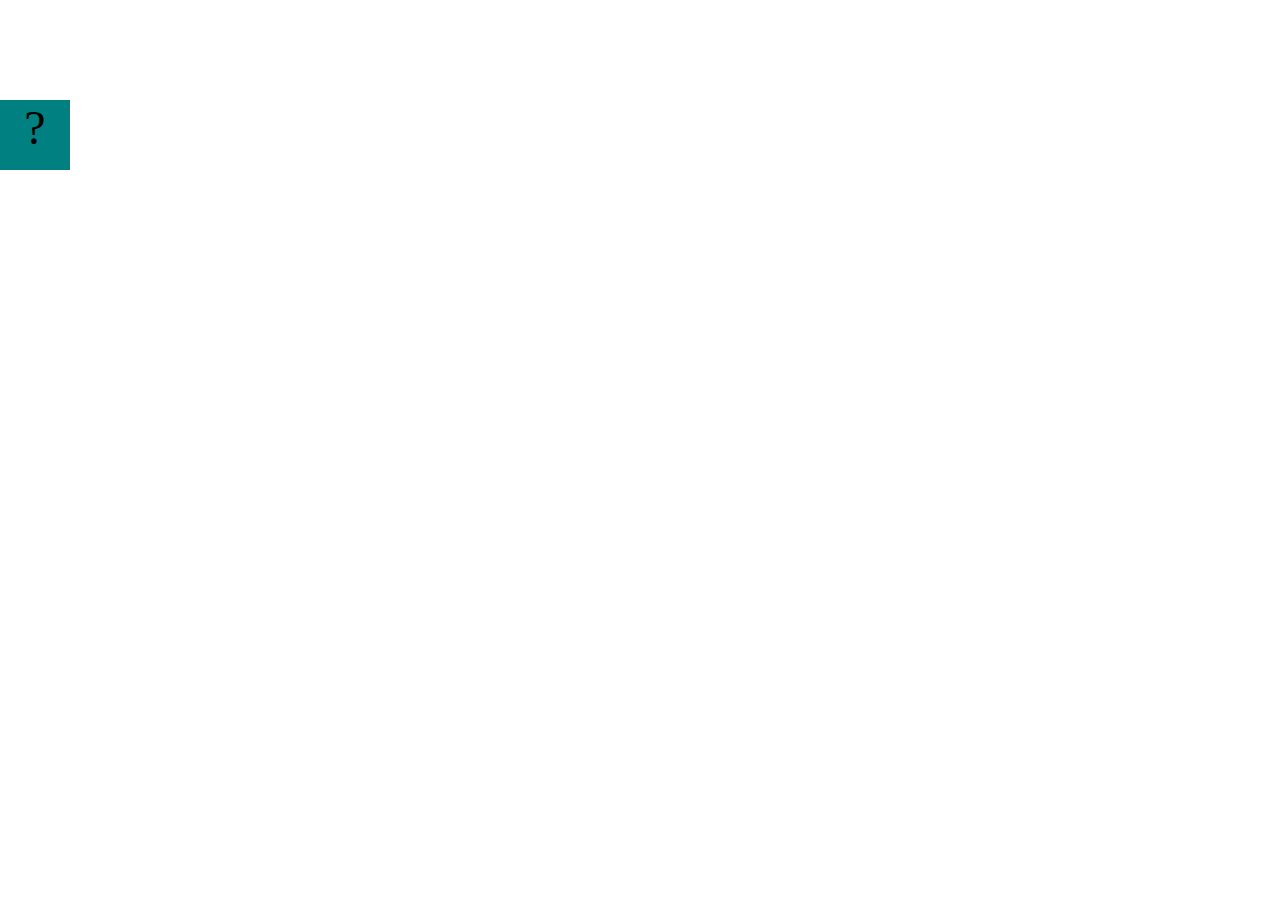
==== projects/bouncing-box/index.html @ b337bc3e "Initial commit" ====
<!DOCTYPE html>
<html>
<head>
	<meta charset="utf-8">
	<title>Bouncing Box</title>
	<script src="jquery.min.js"></script>
	<style>
		.box {
			width: 70px;
			height: 70px;
			background-color: teal;
			font-size: 300%;
			text-align: center;
			user-select: none;
			display: block;
			position: absolute;
			top: 100px;
			left: 0px;  /* <--- Change me! */
		}
		.board{
			height: 100vh;
		}
	</style>
	<!-- 	<script src="//cdnjs.cloudflare.com/ajax/libs/jquery/2.1.1/jquery.min.js"></script> -->

</head>
<body class="board">
	<!-- HTML for the box -->
	<div class="box">?</div>

	<script>
		(function(){
			'use strict'
			/* global jQuery */

			//////////////////////////////////////////////////////////////////
			/////////////////// SETUP DO NOT DELETE //////////////////////////
			//////////////////////////////////////////////////////////////////
			
			var box = jQuery('.box');	// reference to the HTML .box element
			var board = jQuery('.board');	// reference to the HTML .board element
			var boardWidth = board.width();	// the maximum X-Coordinate of the screen

			// Every 50 milliseconds, call the update Function (see below)
			setInterval(update, 50);
			
			// Every time the box is clicked, call the handleBoxClick Function (see below)
			box.on('click', handleBoxClick);

			// moves the Box to a new position on the screen along the X-Axis
			function moveBoxTo(newPositionX) {
				box.css("left", newPositionX);
			}

			// changes the text displayed on the Box
			function changeBoxText(newText) {
				box.text(newText);
			}

			//////////////////////////////////////////////////////////////////
			/////////////////// YOUR CODE BELOW HERE /////////////////////////
			//////////////////////////////////////////////////////////////////
			
			// TODO 2 - Variable declarations 
			

			
			/* 
			This Function will be called 20 times/second. Each time it is called,
			it should move the Box to a new location. If the box drifts off the screen
			turn it around! 
			*/
			function update() {
				

			};

			/* 
			This Function will be called each time the box is clicked. Each time it is called,
			it should increase the points total, increase the speed, and move the box to
			the left side of the screen.
			*/
			function handleBoxClick() {
				


			};
		})();
	</script>
</body>
</html>
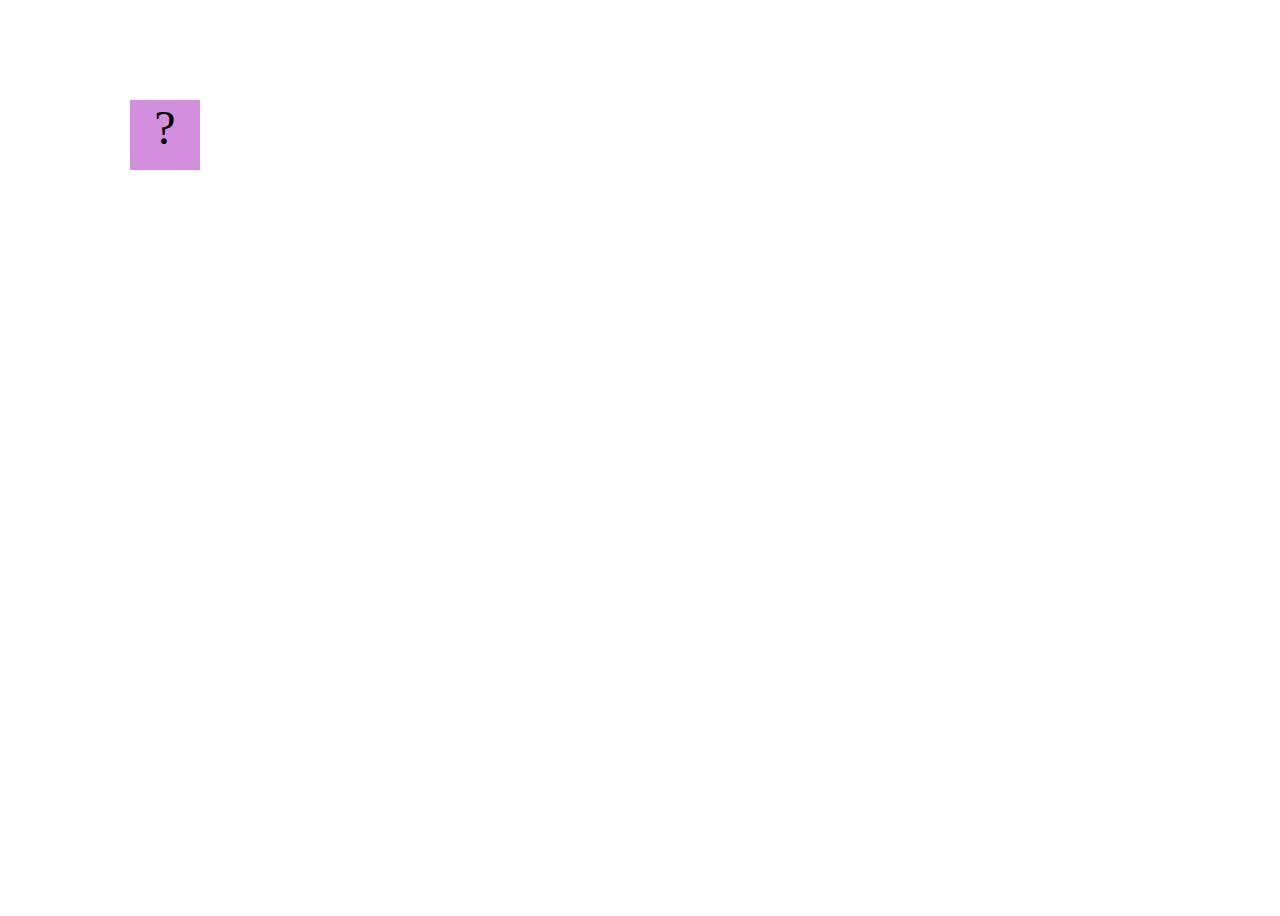
==== commit 973a992d: "add bouncing box" ====
--- a/projects/bouncing-box/index.html
+++ b/projects/bouncing-box/index.html
@@ -8,14 +8,14 @@
 		.box {
 			width: 70px;
 			height: 70px;
-			background-color: teal;
+			background-color: rgb(210, 143, 221);
 			font-size: 300%;
 			text-align: center;
 			user-select: none;
 			display: block;
 			position: absolute;
 			top: 100px;
-			left: 0px;  /* <--- Change me! */
+			left: 2000px;  /* <--- Change me! */
 		}
 		.board{
 			height: 100vh;
@@ -62,7 +62,10 @@
 			//////////////////////////////////////////////////////////////////
 			
 			// TODO 2 - Variable declarations 
-			
+			var positionX = 0;
+			var points = 0;
+			var speed = 10;
+
 
 			
 			/* 
@@ -71,17 +74,22 @@
 			turn it around! 
 			*/
 			function update() {
-				
-
-			};
-
+			positionX = positionX + speed;
+			moveBoxTo(positionX);
+		};
+		if (boardWidth >= 200){
+			result (500, 200, 30);
+			speed = speed * -1;
+		}
 			/* 
 			This Function will be called each time the box is clicked. Each time it is called,
 			it should increase the points total, increase the speed, and move the box to
 			the left side of the screen.
 			*/
 			function handleBoxClick() {
-				
+				positionX = 0;
+				points += 1
+				changeBoxText(points);
 
 
 			};
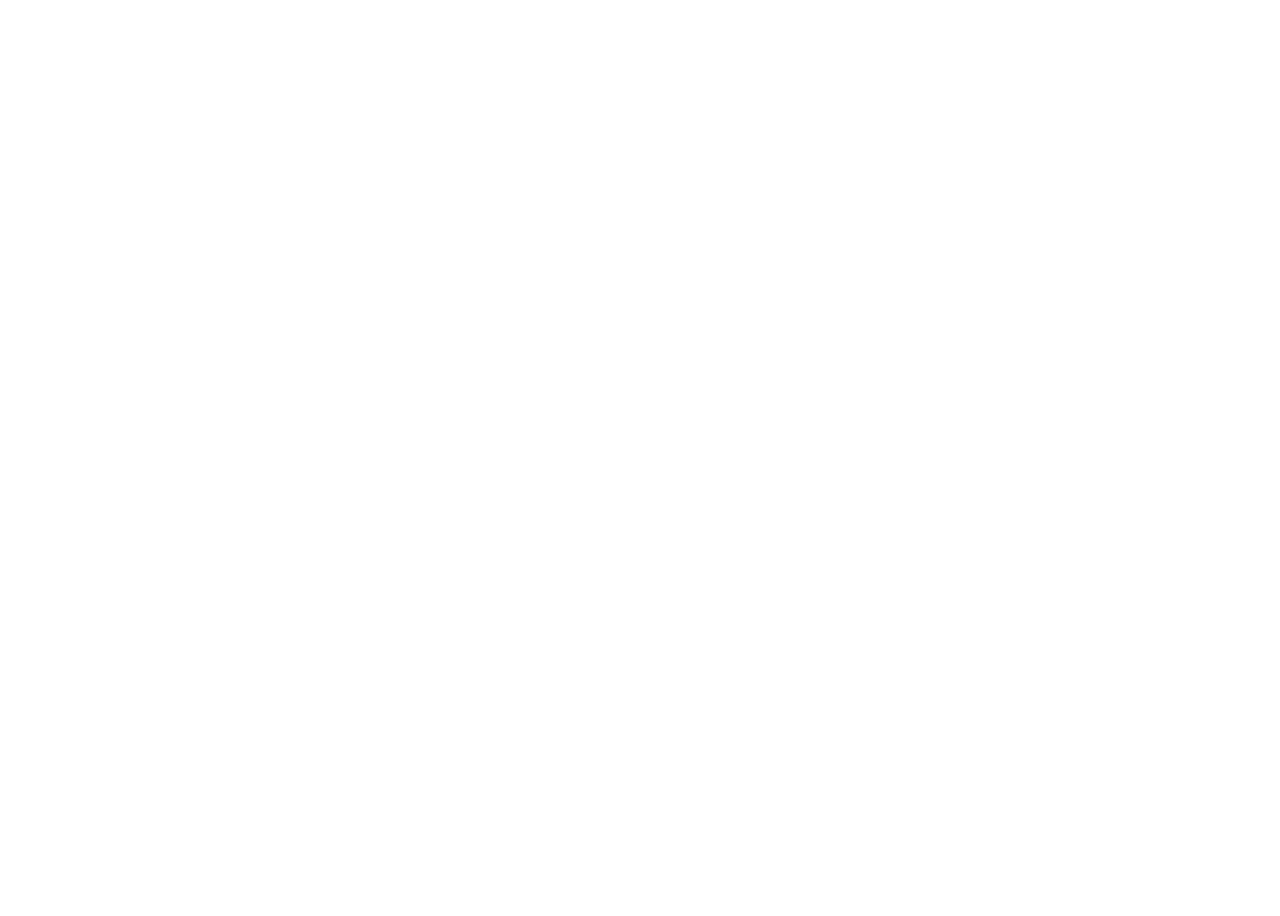
==== commit 7629c197: "add bouncing box" ====
--- a/projects/bouncing-box/index.html
+++ b/projects/bouncing-box/index.html
@@ -15,7 +15,7 @@
 			display: block;
 			position: absolute;
 			top: 100px;
-			left: 2000px;  /* <--- Change me! */
+			left: 0px;  /* <--- Change me! */
 		}
 		.board{
 			height: 100vh;
@@ -64,8 +64,10 @@
 			// TODO 2 - Variable declarations 
 			var positionX = 0;
 			var points = 0;
-			var speed = 10;
-
+			var speed = 100;
+			var boardHeight = jQueary(window).Height()
+            var PositionY;
+			var speed
 
 			
 			/* 
@@ -77,9 +79,11 @@
 			positionX = positionX + speed;
 			moveBoxTo(positionX);
 		};
-		if (boardWidth >= 200){
-			result (500, 200, 30);
-			speed = speed * -1;
+		if (boardWidth <= positionX){
+		
+			speed = -speed;}
+		if (positionX < 0){
+			speed = -speed;
 		}
 			/* 
 			This Function will be called each time the box is clicked. Each time it is called,
@@ -90,8 +94,14 @@
 				positionX = 0;
 				points += 1
 				changeBoxText(points);
+				if (speed > 0) {
+					speed += 3
+		}
+             else if (speed < 0){
 
-
+			 
+			  speed -= 3
+			 }
 			};
 		})();
 	</script>
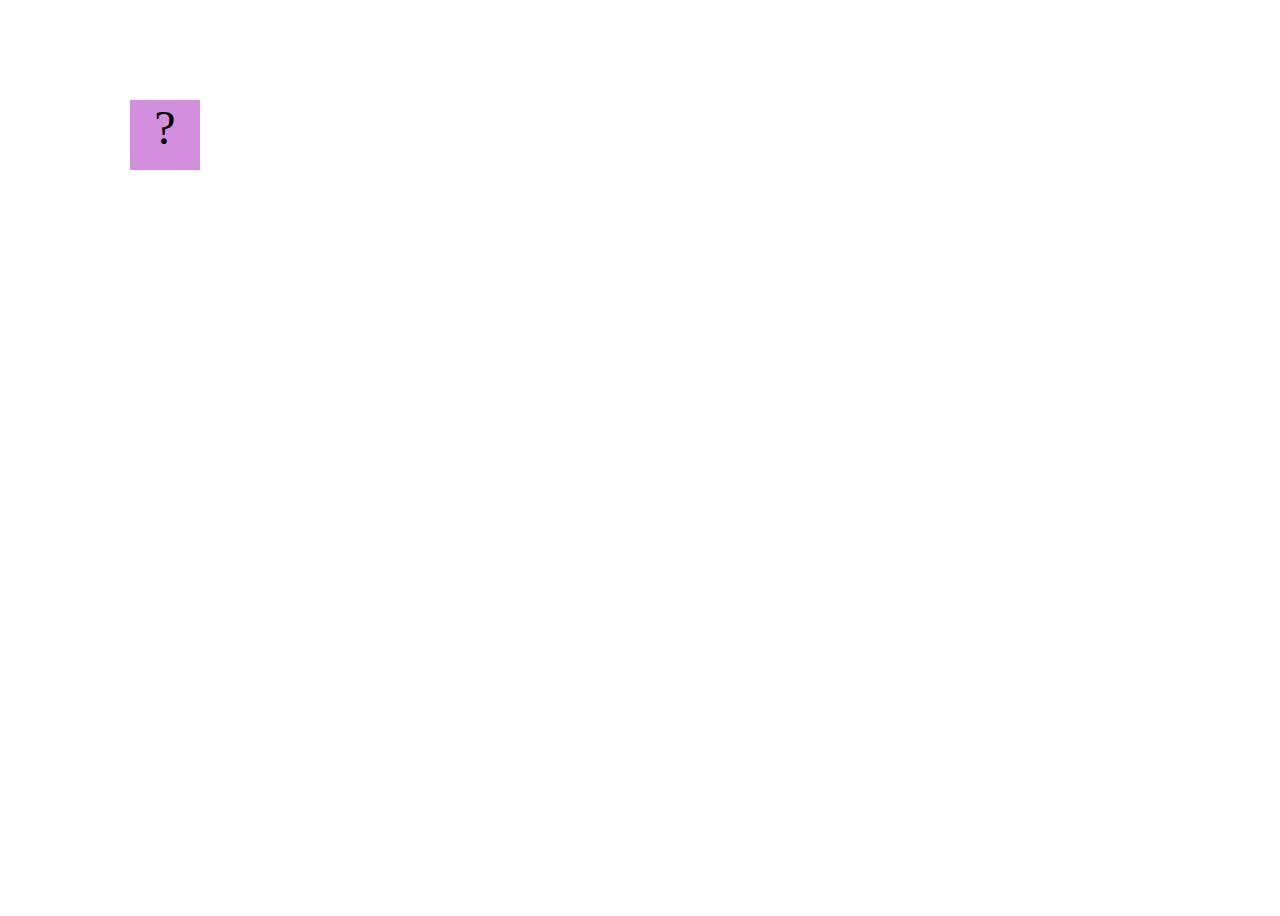
==== commit 87894d51: "add bouncing box" ====
--- a/projects/bouncing-box/index.html
+++ b/projects/bouncing-box/index.html
@@ -64,8 +64,8 @@
 			// TODO 2 - Variable declarations 
 			var positionX = 0;
 			var points = 0;
-			var speed = 100;
-			var boardHeight = jQueary(window).Height()
+			var speed = 10;
+			//var boardHeight = jQuery(window).Height()
             var PositionY;
 			var speed
 
@@ -78,13 +78,14 @@
 			function update() {
 			positionX = positionX + speed;
 			moveBoxTo(positionX);
-		};
+		
 		if (boardWidth <= positionX){
 		
 			speed = -speed;}
 		if (positionX < 0){
 			speed = -speed;
 		}
+	}
 			/* 
 			This Function will be called each time the box is clicked. Each time it is called,
 			it should increase the points total, increase the speed, and move the box to
